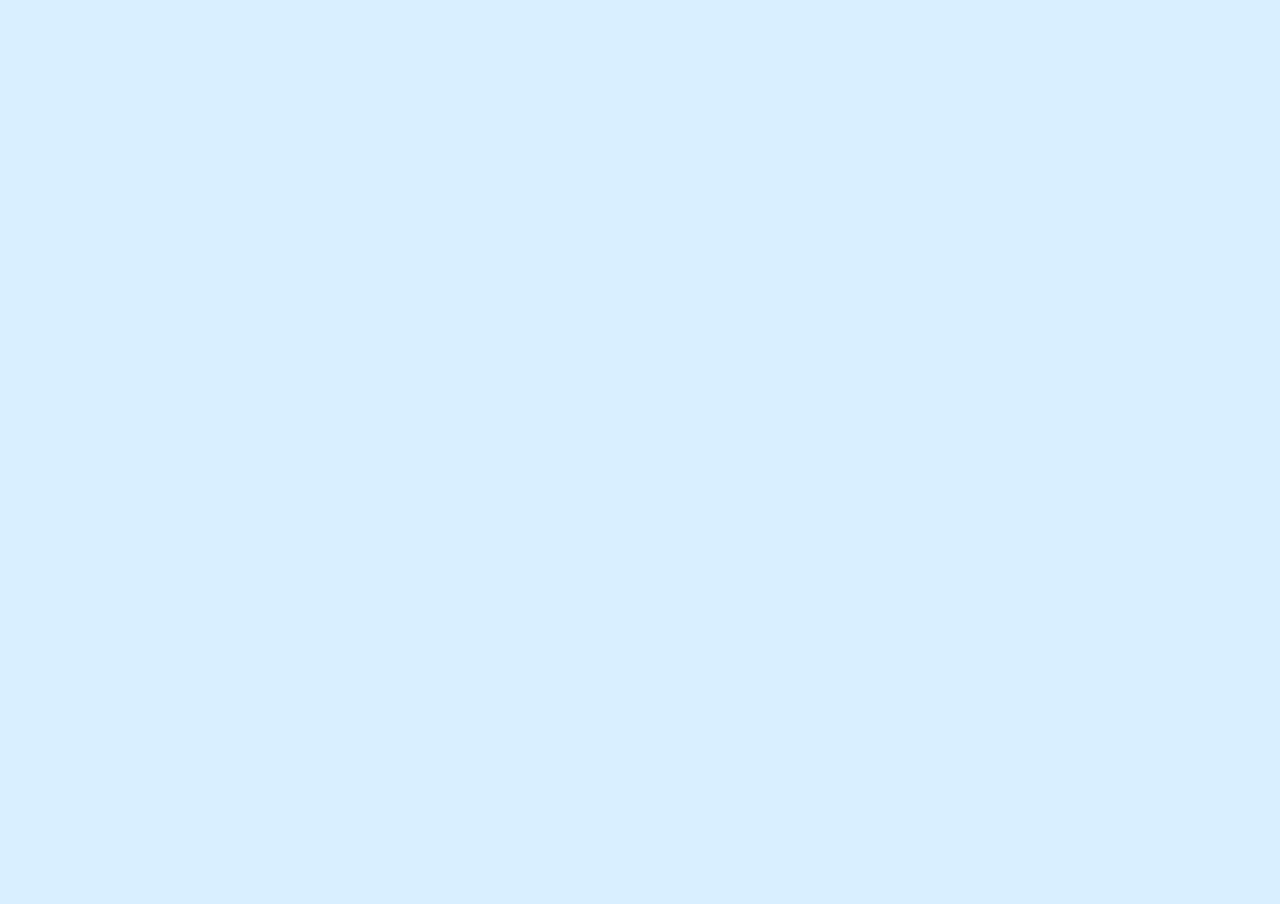
==== Arithmaurel3D/index.html @ 63c0eaa0 "ajout tirette" ====
<!DOCTYPE html>
<html>

<head>
    <title>Arithmaurel</title>
    <meta charset="utf-8" />
    <meta name="keywords" content="arithmaurel, simulation, animation 3D, soustraction, division, multiplication">
    <meta name="description" content="Tester l'arithaurel 3D">
    <meta name="viewport" content="width=device-width, user-scalable=no, minimum-scale=1.0, maximum-scale=1.0" />
    <link rel="stylesheet" type="text/css" href="style.css" />
</head>

<body>
    <script type="module" src="scene.js"></script>
</body>

</html>
---- Arithmaurel3D/style.css ----
body {
    font-family: Palatino, Times New Roman, serif;
    background-color: #d9efff;
    width: 100%;
    height: 100%;
    overflow: hidden;
    margin: 0;
}

#tirette {
    /* valeur des tirettes */
    position: absolute;
    top: 10px;
    right: 10vh;
    width: 17vh;
    text-align: center;
    border: 1px outset #656565;
    border-radius: 10px;
    box-shadow: 5px 5px 10px #343434;
    font-size: 2.5vh;
    font-style: normal;
    font-weight: bold;
    font-family: "times new roman", times, serif;
    background-color: white;
}

#cadran {
    /* valeur des aiguilles sur cadrans */
    position: absolute;
    bottom: 10px;
    right: 10vh;
    width: 17vh;
    border: 1px outset #656565;
    border-radius: 10px;
    box-shadow: 5px 5px 10px #343434;
    text-align: center;
    font-size: 2.5vh;
    font-style: normal;
    font-weight: bold;
    font-family: "times new roman", times, serif;
    background-color: white;
}
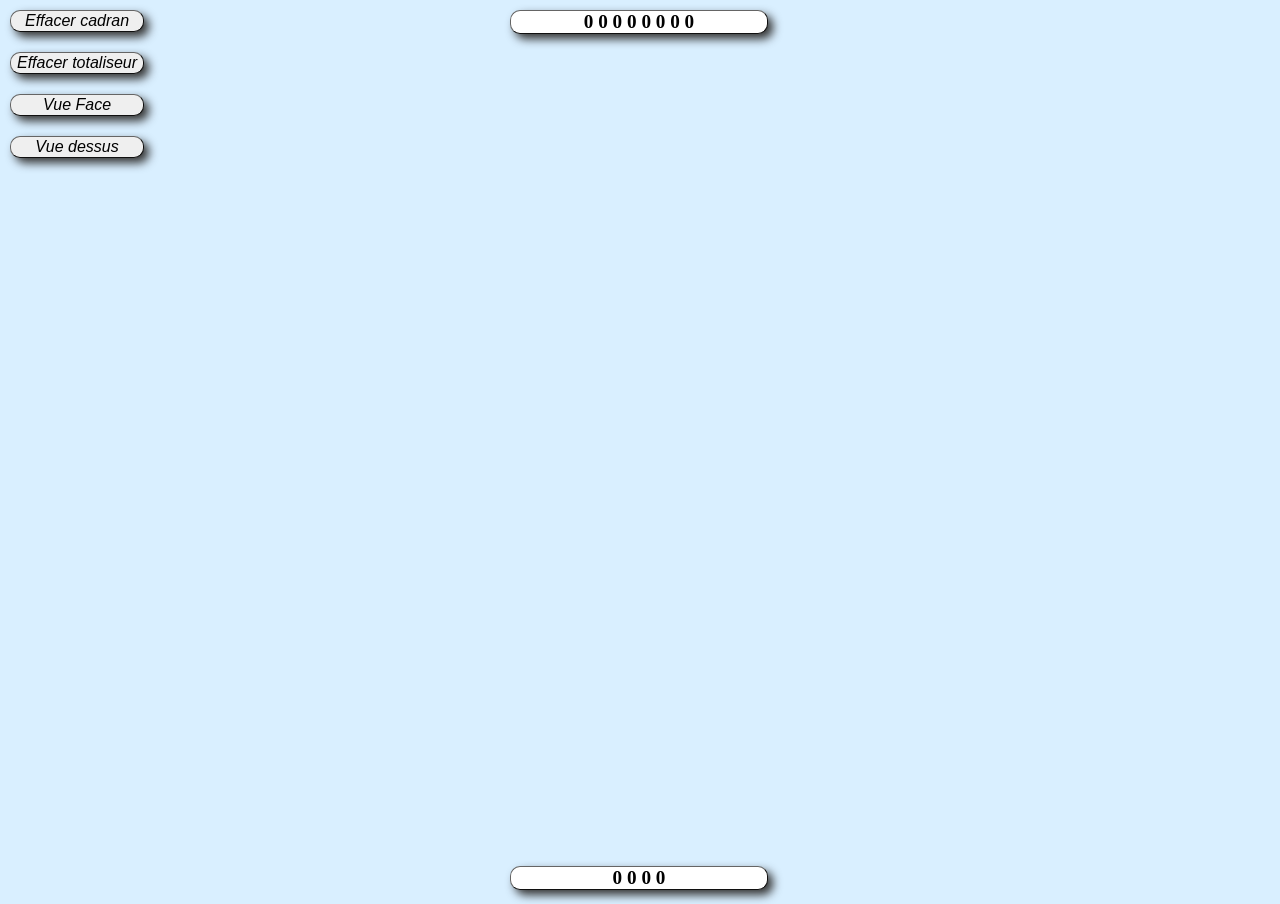
==== commit 88956698: "ajout discretisation et bouton" ====
--- a/Arithmaurel3D/index.html
+++ b/Arithmaurel3D/index.html
@@ -12,6 +12,15 @@
 
 <body>
     <script type="module" src="scene.js"></script>
+    <div id="button">
+        <button id="RAZaiguilles">Effacer cadran</button>
+        <button id="RAZsommateur">Effacer totaliseur</button>
+        <button id="Face">Vue Face</button>
+        <button id="dessus">Vue dessus</button>
+    </div>
+    <div id="cadran">&nbsp;0 0 0 0&nbsp;</div>
+    <div id="tirette">&nbsp;0 0 0 0 0 0 0 0&nbsp;</div>
+
 </body>
 
 </html>
--- a/Arithmaurel3D/style.css
+++ b/Arithmaurel3D/style.css
@@ -11,13 +11,13 @@
     /* valeur des tirettes */
     position: absolute;
     top: 10px;
-    right: 10vh;
-    width: 17vh;
+    right: 40vw;
+    width: 20vw;
     text-align: center;
     border: 1px outset #656565;
     border-radius: 10px;
     box-shadow: 5px 5px 10px #343434;
-    font-size: 2.5vh;
+    font-size: 1.2em;
     font-style: normal;
     font-weight: bold;
     font-family: "times new roman", times, serif;
@@ -28,15 +28,34 @@
     /* valeur des aiguilles sur cadrans */
     position: absolute;
     bottom: 10px;
-    right: 10vh;
-    width: 17vh;
+    right: 40vw;
+    width: 20vw;
     border: 1px outset #656565;
     border-radius: 10px;
     box-shadow: 5px 5px 10px #343434;
     text-align: center;
-    font-size: 2.5vh;
+    font-size: 1.2em;
     font-style: normal;
     font-weight: bold;
     font-family: "times new roman", times, serif;
     background-color: white;
+}
+
+button {
+    border: 1px outset #656565;
+    border-radius: 10px;
+    box-shadow: 5px 5px 10px #343434;
+    font-size: 1em;
+    font-style: italic;
+    margin: 10px;
+}
+
+button:hover {
+    background-color: rgb(187, 184, 184);
+}
+
+#button {
+    position: absolute;
+    display: flex;
+    flex-direction: column;
 }
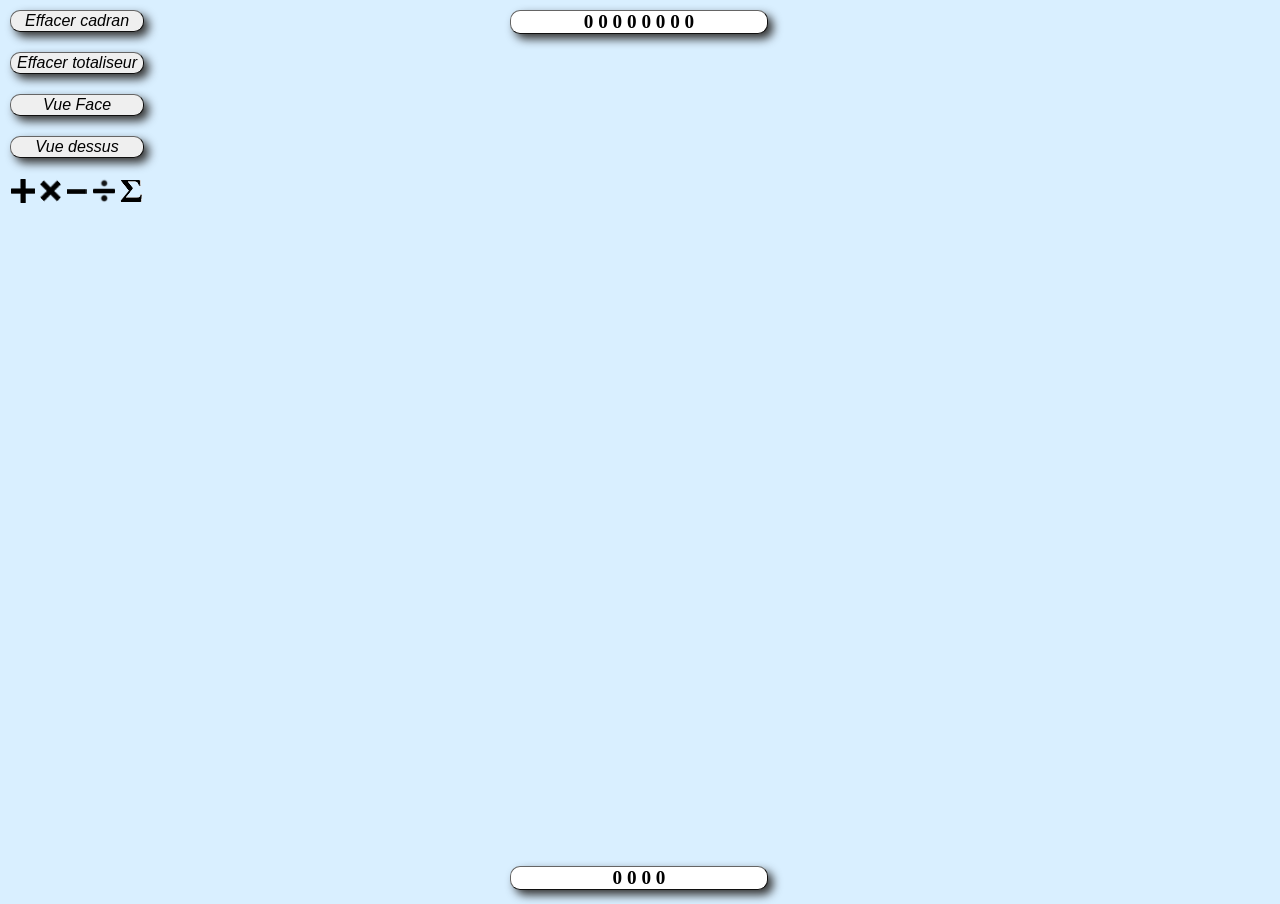
==== commit 4f7fc7df: "ajout boutons simu affichage" ====
--- a/Arithmaurel3D/index.html
+++ b/Arithmaurel3D/index.html
@@ -8,15 +8,35 @@
     <meta name="description" content="Tester l'arithaurel 3D">
     <meta name="viewport" content="width=device-width, user-scalable=no, minimum-scale=1.0, maximum-scale=1.0" />
     <link rel="stylesheet" type="text/css" href="style.css" />
+    <link rel="icon" type="image/png" href="images/favicon.png" />
 </head>
 
 <body>
     <script type="module" src="scene.js"></script>
+
     <div id="button">
         <button id="RAZaiguilles">Effacer cadran</button>
-        <button id="RAZsommateur">Effacer totaliseur</button>
-        <button id="Face">Vue Face</button>
+        <button id="RAZtotaliseur">Effacer totaliseur</button>
+        <button id="face">Vue Face</button>
         <button id="dessus">Vue dessus</button>
+        <div id="exemples">
+            <div id="bAddition">
+                <img id="imbAddition" src="images/Plus.png">
+            </div>
+            <div id="bMultiplication">
+                <img id="imbMultiplication" src="images/Fois.png">
+            </div>
+            <div id="bSoustraction">
+                <img id="imbSoustraction" src="images/Moins.png">
+            </div>
+            <div id="bDivision">
+                <img id="imbDivision" src="images/Diviser.png">
+            </div>
+            <div id="bSigma">
+                <img id="imbDSigma" src="images/Sigma.png">
+            </div>
+
+        </div>
     </div>
     <div id="cadran">&nbsp;0 0 0 0&nbsp;</div>
     <div id="tirette">&nbsp;0 0 0 0 0 0 0 0&nbsp;</div>
--- a/Arithmaurel3D/style.css
+++ b/Arithmaurel3D/style.css
@@ -52,10 +52,18 @@
 
 button:hover {
     background-color: rgb(187, 184, 184);
+    cursor: pointer;
 }
 
 #button {
     position: absolute;
     display: flex;
     flex-direction: column;
+}
+
+#exemples {
+    justify-content: space-between;
+    margin: 10px;
+    display: flex;
+    cursor: pointer;
 }
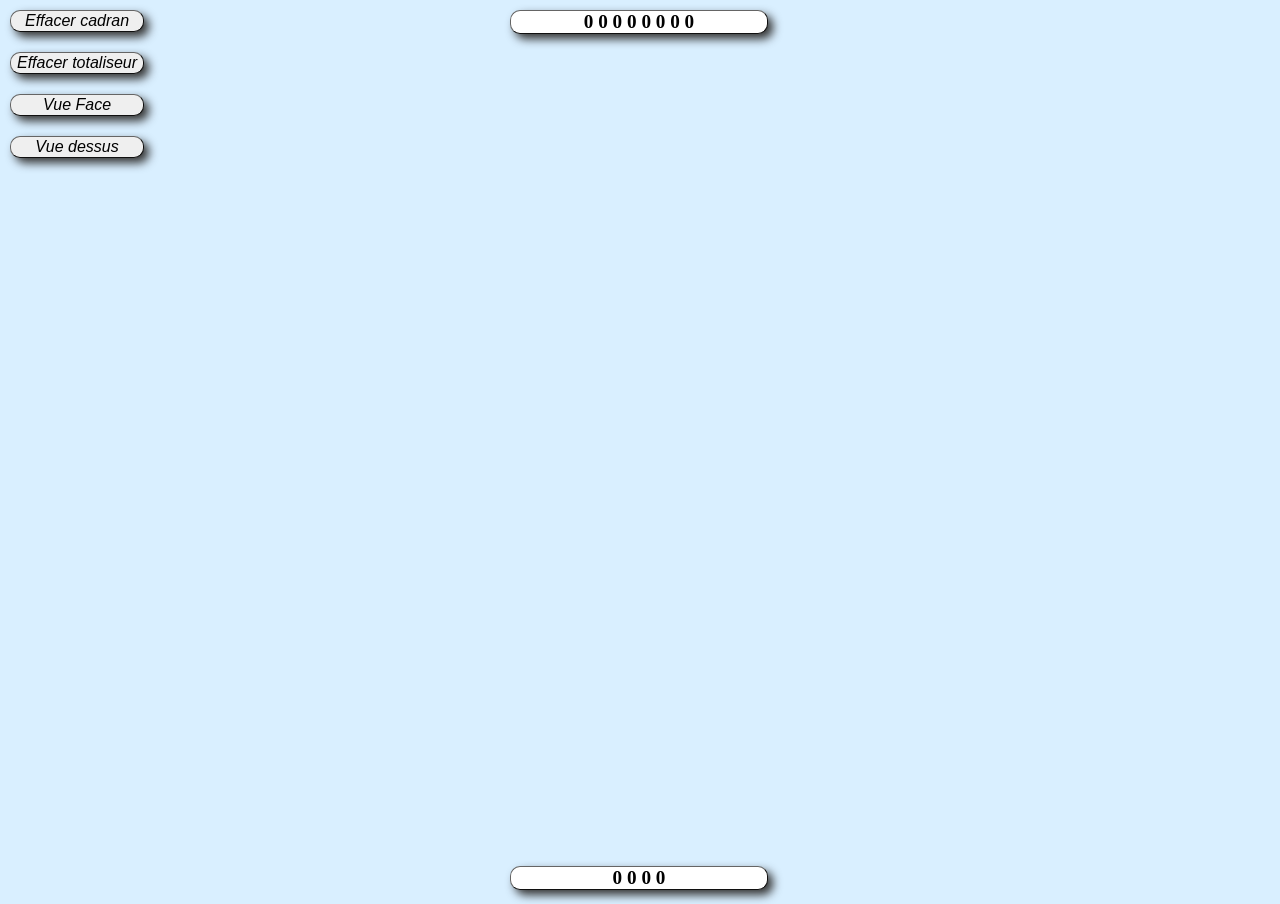
==== commit 8a7ea47a: "suppress calcul buttons" ====
--- a/Arithmaurel3D/index.html
+++ b/Arithmaurel3D/index.html
@@ -5,13 +5,15 @@
     <title>Arithmaurel</title>
     <meta charset="utf-8" />
     <meta name="keywords" content="arithmaurel, simulation, animation 3D, soustraction, division, multiplication">
-    <meta name="description" content="Tester l'arithaurel 3D">
+    <meta name="description" content="effectuer des opérations arithmétique avec l'arithmaurel en 3 dimensions, machine de calcul Inventé par le Français Timoleon Maurel en 1842">
     <meta name="viewport" content="width=device-width, user-scalable=no, minimum-scale=1.0, maximum-scale=1.0" />
+    <meta name="author" content="Nicky Tching, Alain Guyot , Wassim Ayari, Tom Arnaud">
     <link rel="stylesheet" type="text/css" href="style.css" />
     <link rel="icon" type="image/png" href="images/favicon.png" />
 </head>
 
 <body>
+    <progress id="progression" value="0" max="100"><span>0</span>%</progress>
     <script type="module" src="scene.js"></script>
 
     <div id="button">
@@ -19,6 +21,7 @@
         <button id="RAZtotaliseur">Effacer totaliseur</button>
         <button id="face">Vue Face</button>
         <button id="dessus">Vue dessus</button>
+        <!--
         <div id="exemples">
             <div id="bAddition">
                 <img id="imbAddition" src="images/Plus.png">
@@ -35,12 +38,12 @@
             <div id="bSigma">
                 <img id="imbDSigma" src="images/Sigma.png">
             </div>
-
         </div>
+        -->
     </div>
     <div id="cadran">&nbsp;0 0 0 0&nbsp;</div>
     <div id="tirette">&nbsp;0 0 0 0 0 0 0 0&nbsp;</div>
 
 </body>
 
-</html>+</html>
--- a/Arithmaurel3D/style.css
+++ b/Arithmaurel3D/style.css
@@ -66,4 +66,16 @@
     margin: 10px;
     display: flex;
     cursor: pointer;
+}
+
+#progression {
+    position: absolute;
+    z-index: -1;
+    top: 30vw;
+    right: 40vw;
+    width: 20vw;
+    height: 1.5vw;
+    border: 1px outset #656565;
+    box-shadow: 5px 5px 10px #343434;
+    font-size: 1.2vw;
 }
